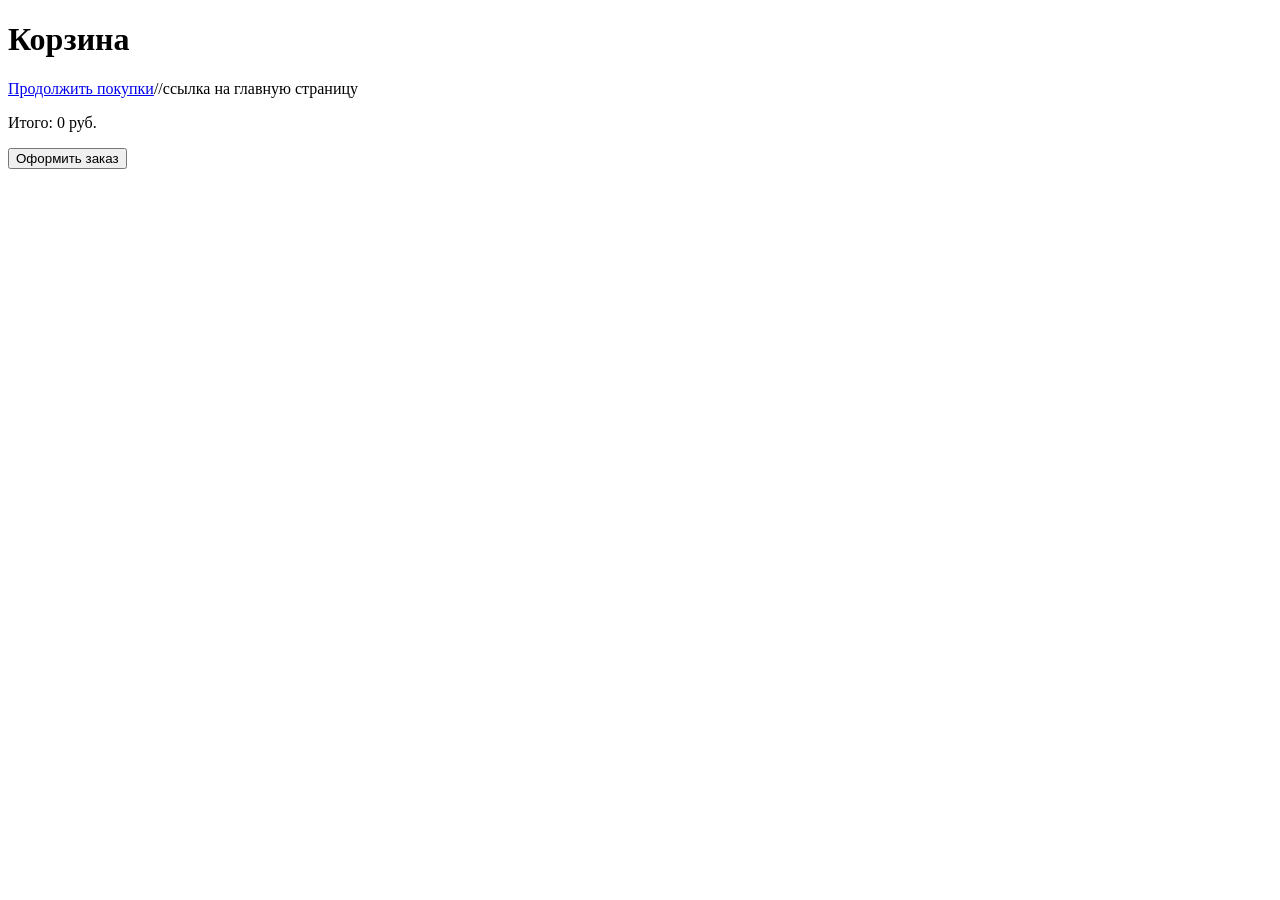
==== cart.html @ c047e381 "commit sushi" ====
<!DOCTYPE html>
<html lang="en">
<head>
    <meta charset="UTF-8">
    <meta name="viewport" content="width=device-width, initial-scale=1.0">
    <title>Корзина</title>
    <link rel="stylesheet" href="css/cart.css">
</head>
<body>
<header>
    <h1>Корзина</h1>
    <a href="/">Продолжить покупки</a>//ссылка на главную страницу
</header>

<main id="cart-items">

</main>

<footer>
    <p>Итого: <span id="total-price">0</span> руб.</p>
    <button id="checkout-button">Оформить заказ</button>
</footer>

<script src="js/cart.js"></script>
</body>
</html>
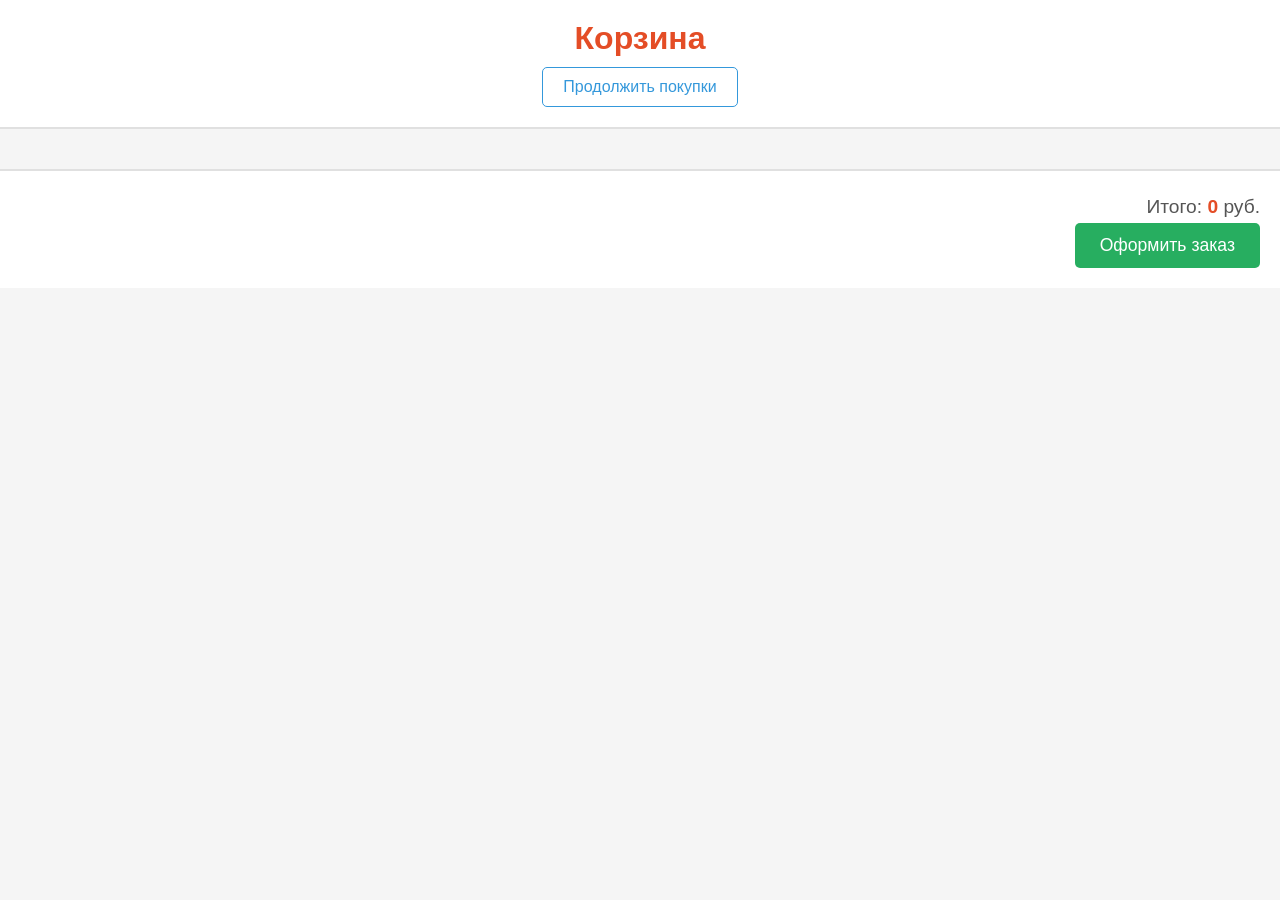
==== commit 1b889da9: "w" ====
--- a/cart.html
+++ b/cart.html
@@ -9,7 +9,7 @@
 <body>
 <header>
     <h1>Корзина</h1>
-    <a href="/">Продолжить покупки</a>//ссылка на главную страницу
+    <a href="index.html">Продолжить покупки</a>
 </header>
 
 <main id="cart-items">
@@ -17,7 +17,7 @@
 </main>
 
 <footer>
-    <p>Итого: <span id="total-price">0</span> руб.</p>
+    <p>Итого: <span class="cart-count" id="total-price">0</span> руб.</p>
     <button id="checkout-button">Оформить заказ</button>
 </footer>
 
--- a/css/cart.css
+++ b/css/cart.css
@@ -0,0 +1,117 @@
+body {
+    font-family: Arial, sans-serif; /* Более современный шрифт */
+    margin: 0;
+    padding: 0; /* Убираем отступы по умолчанию */
+    background-color: #f5f5f5; /* Светло-серый фон */
+    color: #333; /* Темно-серый цвет текста */
+}
+
+.container { /* Добавляем контейнер для центрирования контента */
+    max-width: 960px;
+    margin: 0 auto;
+    padding: 20px;
+}
+
+header {
+    background-color: #fff; /* Белый фон */
+    padding: 20px;
+    text-align: center;
+    border-bottom: 2px solid #e0e0e0; /* Светло-серая граница */
+}
+
+header h1 {
+    margin: 0;
+    font-size: 2em; /* Увеличиваем размер заголовка */
+    color: #e44d26; /* Красный цвет, ассоциирующийся с Японией */
+}
+
+header a {
+    display: inline-block; /* Делаем ссылку блочным элементом */
+    margin-top: 10px;
+    color: #3498db; /* Синий цвет ссылки */
+    text-decoration: none;
+    padding: 10px 20px;
+    border: 1px solid #3498db;
+    border-radius: 5px;
+    transition: background-color 0.3s, color 0.3s; /* Плавный переход */
+}
+
+header a:hover {
+    background-color: #3498db; /* Синий фон при наведении */
+    color: #fff;
+}
+
+#cart-items {
+    display: flex;
+    flex-direction: column;
+    gap: 20px;
+    padding: 20px;
+}
+
+.cart-item {
+    background-color: #fff; /* Белый фон */
+    padding: 20px;
+    border: 1px solid #ddd;
+    border-radius: 5px;
+    box-shadow: 0 2px 5px rgba(0, 0, 0, 0.1); /* Тень для объема */
+}
+
+.cart-item h3 {
+    margin-top: 0;
+    font-size: 1.5em;
+    color: #333;
+}
+
+.cart-item p {
+    margin: 5px 0;
+    font-size: 1.1em;
+    color: #777;
+}
+
+.cart-item button {
+    padding: 10px 15px;
+    background-color: #e44d26; /* Красный цвет кнопки */
+    color: #fff;
+    border: none;
+    border-radius: 5px;
+    cursor: pointer;
+    margin-right: 10px;
+    transition: background-color 0.3s; /* Плавный переход */
+}
+
+.cart-item button:hover {
+    background-color: #c0392b; /* Более темный красный при наведении */
+}
+
+footer {
+    background-color: #fff; /* Белый фон */
+    padding: 20px;
+    text-align: right;
+    border-top: 2px solid #e0e0e0; /* Светло-серая граница */
+}
+
+footer p {
+    margin: 5px 0;
+    font-size: 1.2em;
+    color: #555;
+}
+
+footer .cart-count { /* Стили для количества товаров */
+    font-weight: bold;
+    color: #e44d26; /* Красный цвет для выделения */
+}
+
+footer button {
+    padding: 12px 25px;
+    background-color: #27ae60; /* Зеленый цвет кнопки */
+    color: #fff;
+    border: none;
+    border-radius: 5px;
+    cursor: pointer;
+    font-size: 1.1em;
+    transition: background-color 0.3s; /* Плавный переход */
+}
+
+footer button:hover {
+    background-color: #219651; /* Более темный зеленый при наведении */
+}
